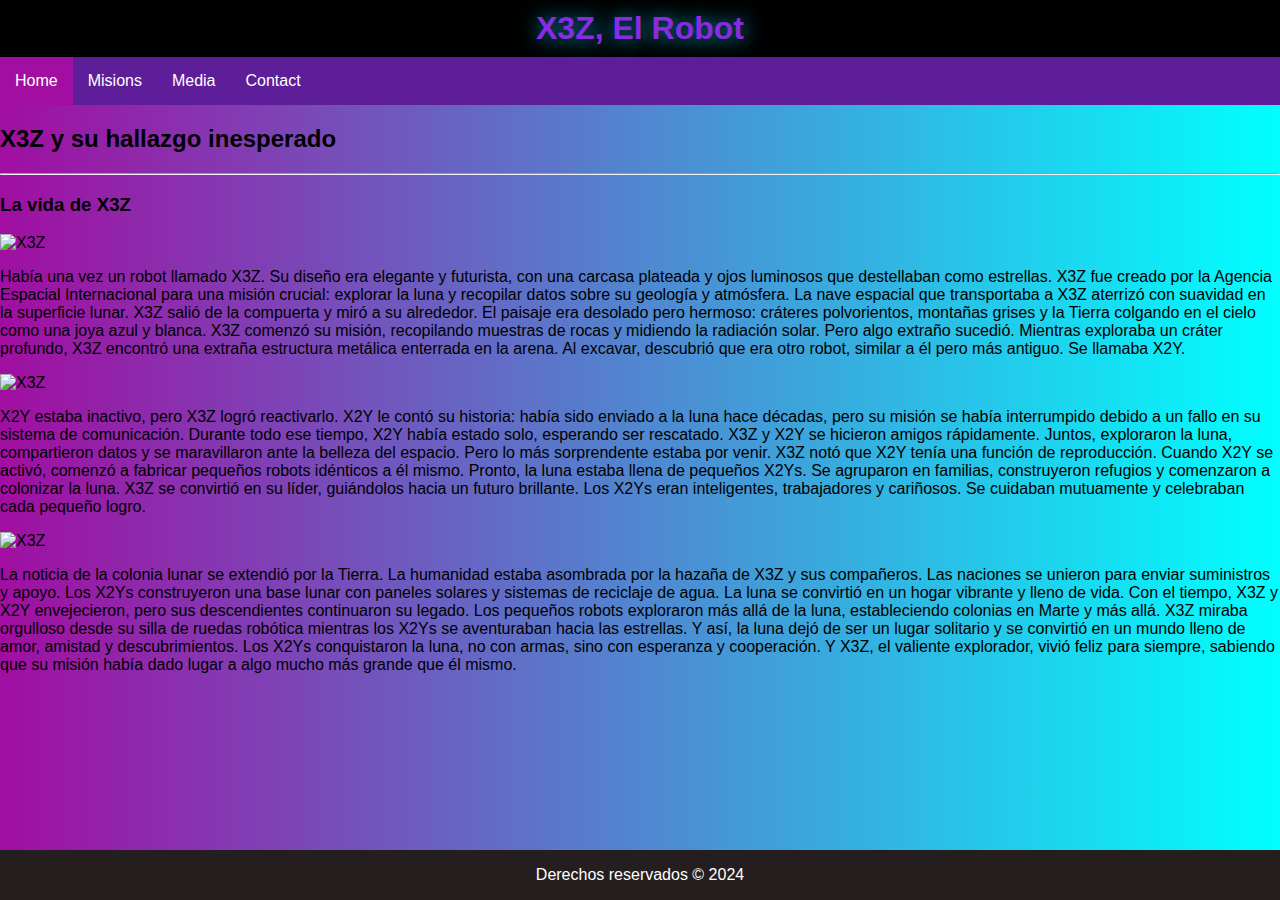
==== index.html @ ef45f9b8 "Subida proyecto CSS" ====
<!DOCTYPE html>
<html lang="en">

<head>
    <meta charset="UTF-8">
    <meta http-equiv="X-UA-Compatible" content="IE=edge">
    <meta name="viewport" content="width=device-width, initial-scale=1.0">
    <link rel="shortcut icon" href="assets/favicon.png" type="image/x-icon">
    <link rel="stylesheet" href="style.css">
    <link rel="stylesheet" href="/proyecto CSS/styles/index.css">
    <title>X3Z, el robot</title>
</head>

<body>

    <header>
        <h1 class="titulo">X3Z, El Robot</h1>
        <nav>
            <ul>
                <li><a class="active" href="index.html">Home</a></li>
                <li><a href="misiones.html">Misions</a></li>
                <li><a href="audiovisuales.html">Media</a></li>
                <li><a href="contacto.html">Contact</a></li>
            </ul>
        </nav>
    </header>

    <h2 class="subtitulo">X3Z y su hallazgo inesperado</h2>
    <hr>

    <article class="contenedor">
        <h3 class="titulointerno">La vida de X3Z</h3>
        <img class="imagen" src="/Proyecto CSS/assets/img0.jpg" alt="X3Z">
        <p>Había una vez un robot llamado X3Z. Su diseño era elegante y futurista, con una carcasa plateada y ojos
            luminosos que destellaban como estrellas. X3Z fue creado por la Agencia Espacial Internacional para una
            misión crucial: explorar la luna y recopilar datos sobre su geología y atmósfera.

            La nave espacial que transportaba a X3Z aterrizó con suavidad en la superficie lunar. X3Z salió de la
            compuerta y miró a su alrededor. El paisaje era desolado pero hermoso: cráteres polvorientos, montañas
            grises y la Tierra colgando en el cielo como una joya azul y blanca.

            X3Z comenzó su misión, recopilando muestras de rocas y midiendo la radiación solar. Pero algo extraño
            sucedió. Mientras exploraba un cráter profundo, X3Z encontró una extraña estructura metálica enterrada en la
            arena. Al excavar, descubrió que era otro robot, similar a él pero más antiguo. Se llamaba X2Y.
        </p>
        <img class="imagen2" src="/Proyecto CSS/assets/img1.jpg" alt="X3Z">
        <p>X2Y estaba inactivo, pero X3Z logró reactivarlo. X2Y le contó su historia: había sido enviado a la luna hace
            décadas, pero su misión se había interrumpido debido a un fallo en su sistema de comunicación. Durante todo
            ese tiempo, X2Y había estado solo, esperando ser rescatado.

            X3Z y X2Y se hicieron amigos rápidamente. Juntos, exploraron la luna, compartieron datos y se maravillaron
            ante la belleza del espacio. Pero lo más sorprendente estaba por venir. X3Z notó que X2Y tenía una función
            de reproducción. Cuando X2Y se activó, comenzó a fabricar pequeños robots idénticos a él mismo.

            Pronto, la luna estaba llena de pequeños X2Ys. Se agruparon en familias, construyeron refugios y comenzaron
            a colonizar la luna. X3Z se convirtió en su líder, guiándolos hacia un futuro brillante. Los X2Ys eran
            inteligentes, trabajadores y cariñosos. Se cuidaban mutuamente y celebraban cada pequeño logro.</p>
        <img class="imagen" src="/Proyecto CSS/assets/img2.jpg" alt="X3Z">
        <p>La noticia de la colonia lunar se extendió por la Tierra. La humanidad estaba asombrada por la hazaña de X3Z
            y sus compañeros. Las naciones se unieron para enviar suministros y apoyo. Los X2Ys construyeron una base
            lunar con paneles solares y sistemas de reciclaje de agua. La luna se convirtió en un hogar vibrante y lleno
            de vida.

            Con el tiempo, X3Z y X2Y envejecieron, pero sus descendientes continuaron su legado. Los pequeños robots
            exploraron más allá de la luna, estableciendo colonias en Marte y más allá. X3Z miraba orgulloso desde su
            silla de ruedas robótica mientras los X2Ys se aventuraban hacia las estrellas.

            Y así, la luna dejó de ser un lugar solitario y se convirtió en un mundo lleno de amor, amistad y
            descubrimientos. Los X2Ys conquistaron la luna, no con armas, sino con esperanza y cooperación. Y X3Z, el
            valiente explorador, vivió feliz para siempre, sabiendo que su misión había dado lugar a algo mucho más
            grande que él mismo.</p>

    </article>


    <footer>
        <p>Derechos reservados &copy; 2024</p>
    </footer>



</body>

</html>
---- style.css ----
body{
    font-family: 'Lucida Sans', 'Lucida Sans Regular', 'Lucida Grande', 'Lucida Sans Unicode', Geneva, Verdana, sans-serif;
    background: linear-gradient(to right, rgb(161, 14, 161), aqua);
    padding: 0;
    margin: 0;
    padding-bottom: 100px;
}

header{
    text-align: center;
}

.titulo{
    font-family: 'Segoe UI', Tahoma, Geneva, Verdana, sans-serif;
    text-shadow: 1px 1px 20px rgb(17, 171, 209);
}


.active{
    background-color: rgb(161, 14, 161);
}

ul{
    list-style-type: none;
    margin: 0;
    padding: 0;
    overflow: hidden;
    background-color: rgb(94, 30, 153);
}

li {
    float: left;
}

li a{
    display: block;
    color: white;
    text-align: center;
    padding: 15px;
    text-decoration: none;
}

li a:hover:not(.active){
    background-color: rgb(49, 49, 187);
}

h1{
    background-color: black;
    padding: 10px;
    margin: 0;
    color:blueviolet;
}

footer{
    background-color: rgb(37, 30, 30);
    color: white;
    padding: 5 px;
    text-align: center;
    position: fixed;
    bottom: 0;
    width: 100%;
}
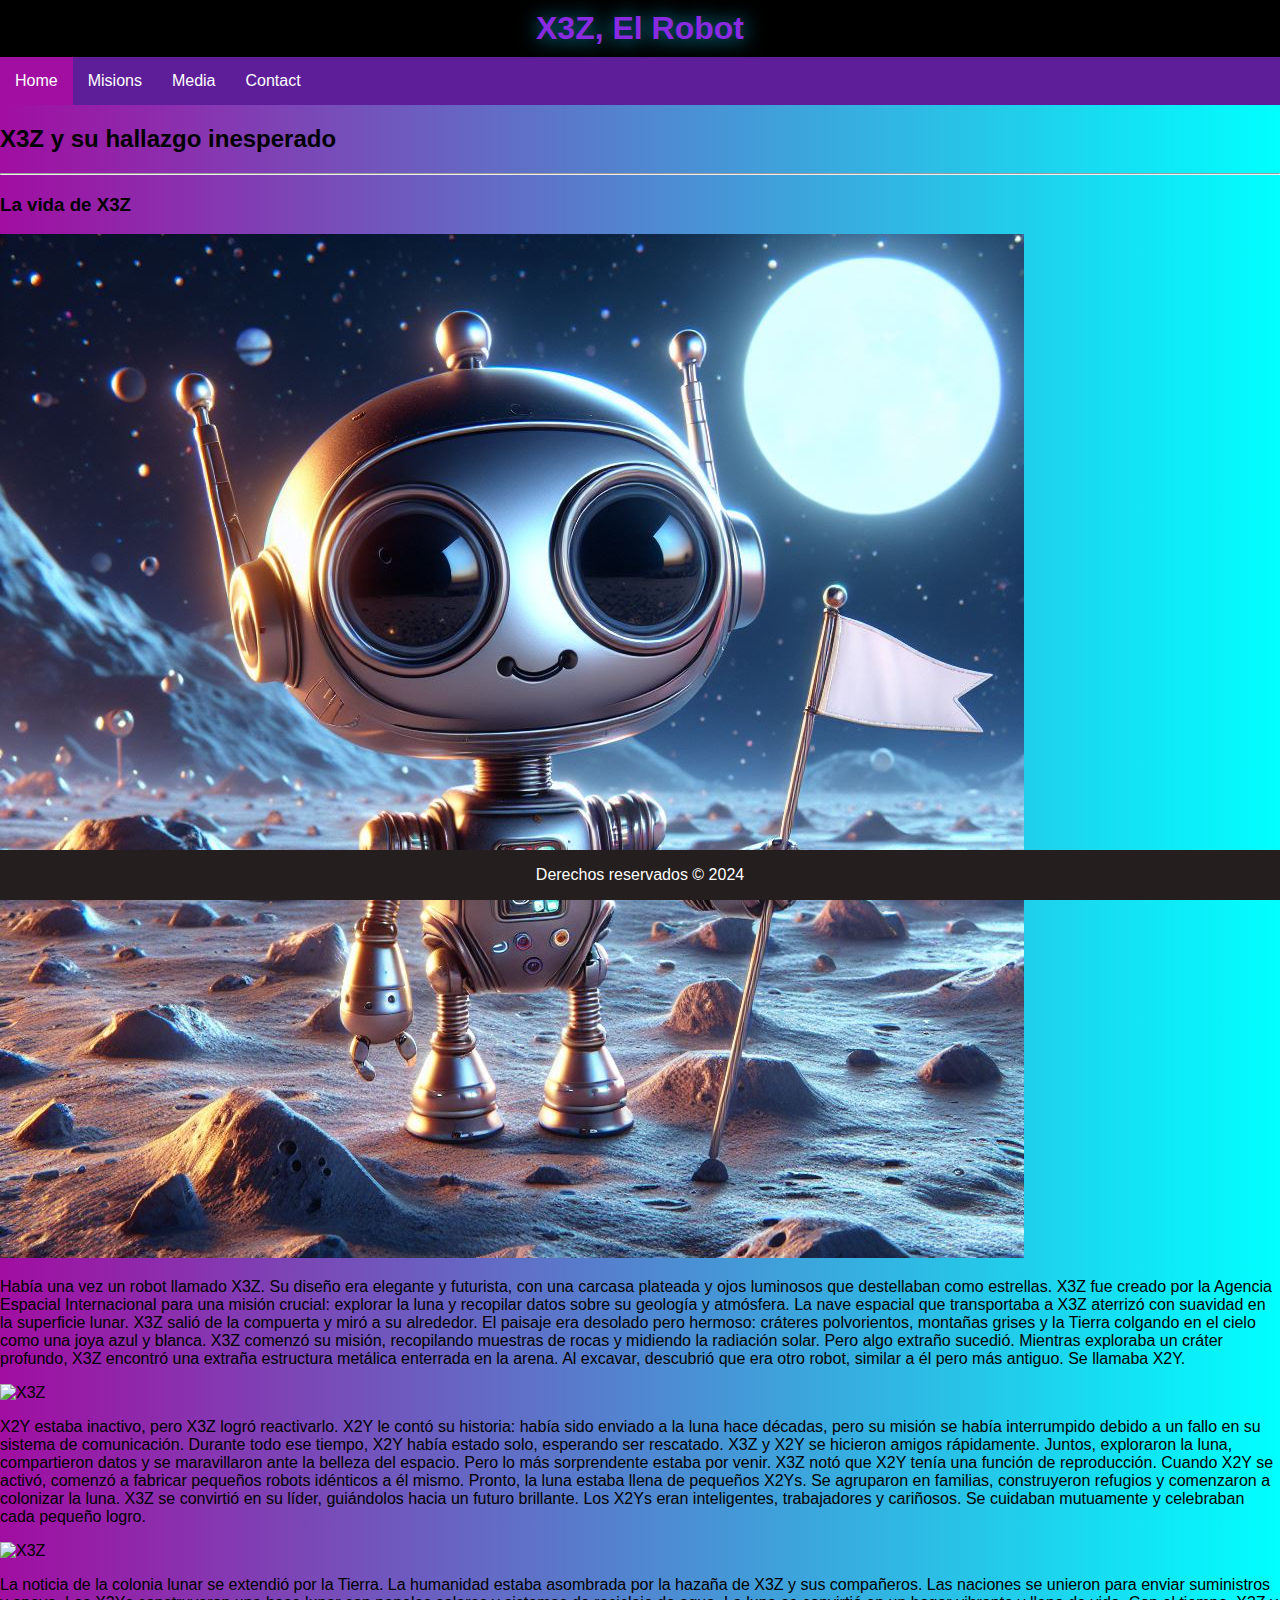
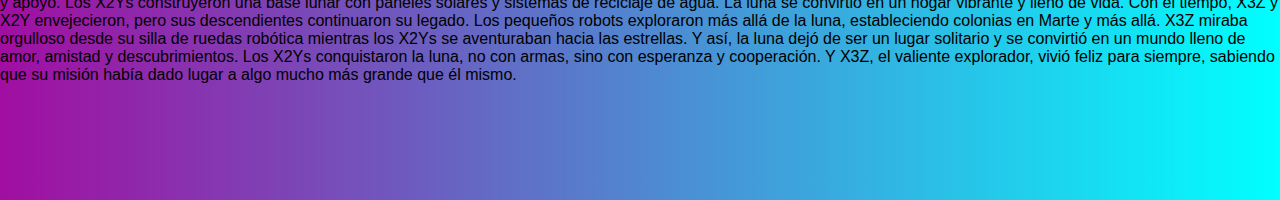
==== commit ee7931e7: "Update index.html" ====
--- a/index.html
+++ b/index.html
@@ -30,7 +30,7 @@
 
     <article class="contenedor">
         <h3 class="titulointerno">La vida de X3Z</h3>
-        <img class="imagen" src="/Proyecto CSS/assets/img0.jpg" alt="X3Z">
+        <img class="imagen" src="/assets/img0.jpg" alt="X3Z">
         <p>Había una vez un robot llamado X3Z. Su diseño era elegante y futurista, con una carcasa plateada y ojos
             luminosos que destellaban como estrellas. X3Z fue creado por la Agencia Espacial Internacional para una
             misión crucial: explorar la luna y recopilar datos sobre su geología y atmósfera.
@@ -81,4 +81,4 @@
 
 </body>
 
-</html>+</html>
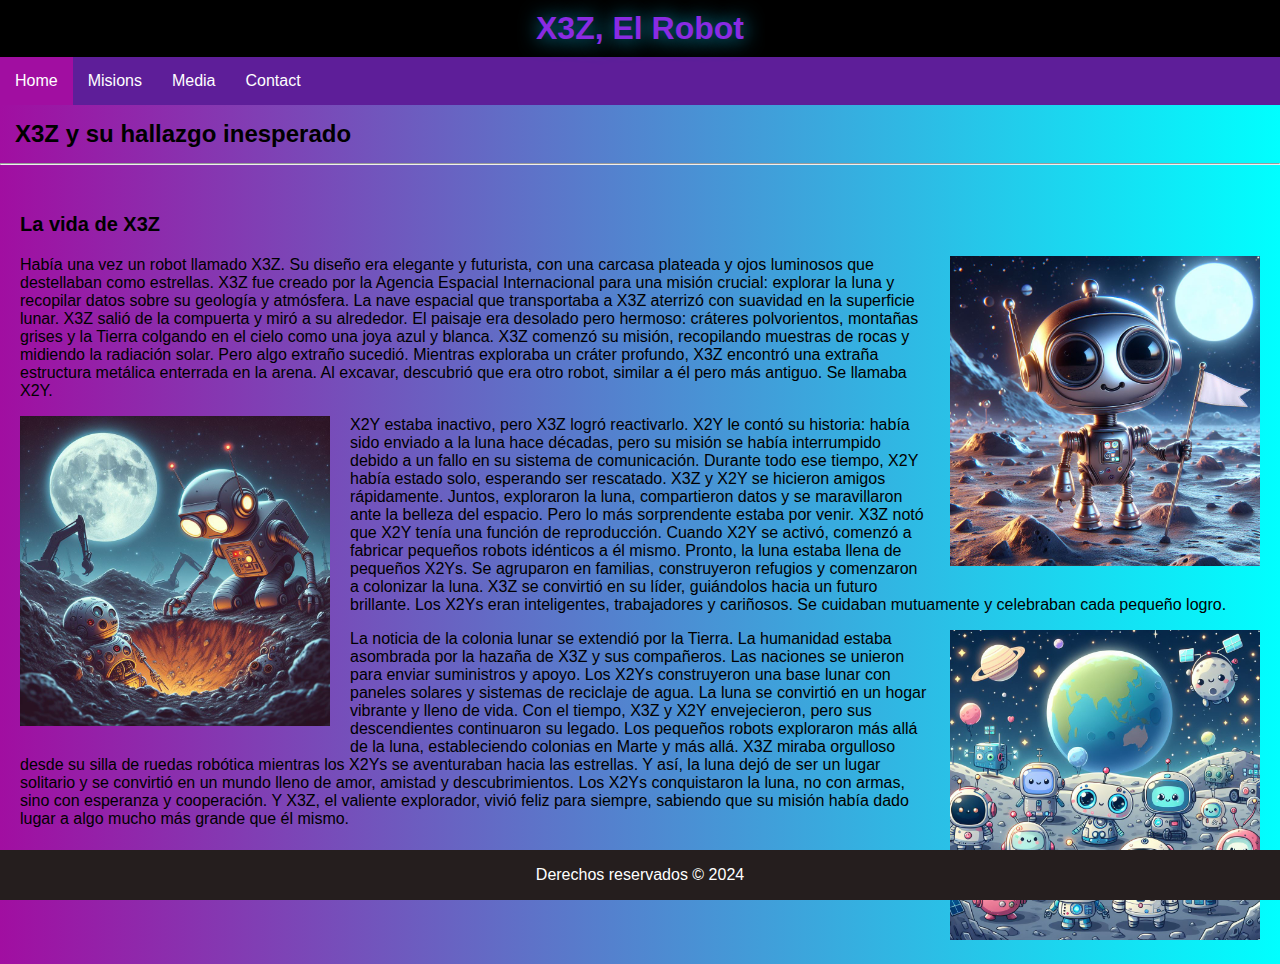
==== commit 9af51d9d: "Update index.html" ====
--- a/index.html
+++ b/index.html
@@ -7,7 +7,7 @@
     <meta name="viewport" content="width=device-width, initial-scale=1.0">
     <link rel="shortcut icon" href="assets/favicon.png" type="image/x-icon">
     <link rel="stylesheet" href="style.css">
-    <link rel="stylesheet" href="/proyecto CSS/styles/index.css">
+    <link rel="stylesheet" href="styles/index.css">
     <title>X3Z, el robot</title>
 </head>
 
@@ -30,7 +30,7 @@
 
     <article class="contenedor">
         <h3 class="titulointerno">La vida de X3Z</h3>
-        <img class="imagen" src="/assets/img0.jpg" alt="X3Z">
+        <img class="imagen" src="assets/img0.jpg" alt="X3Z">
         <p>Había una vez un robot llamado X3Z. Su diseño era elegante y futurista, con una carcasa plateada y ojos
             luminosos que destellaban como estrellas. X3Z fue creado por la Agencia Espacial Internacional para una
             misión crucial: explorar la luna y recopilar datos sobre su geología y atmósfera.
@@ -43,7 +43,7 @@
             sucedió. Mientras exploraba un cráter profundo, X3Z encontró una extraña estructura metálica enterrada en la
             arena. Al excavar, descubrió que era otro robot, similar a él pero más antiguo. Se llamaba X2Y.
         </p>
-        <img class="imagen2" src="/Proyecto CSS/assets/img1.jpg" alt="X3Z">
+        <img class="imagen2" src="assets/img1.jpg" alt="X3Z">
         <p>X2Y estaba inactivo, pero X3Z logró reactivarlo. X2Y le contó su historia: había sido enviado a la luna hace
             décadas, pero su misión se había interrumpido debido a un fallo en su sistema de comunicación. Durante todo
             ese tiempo, X2Y había estado solo, esperando ser rescatado.
@@ -55,7 +55,7 @@
             Pronto, la luna estaba llena de pequeños X2Ys. Se agruparon en familias, construyeron refugios y comenzaron
             a colonizar la luna. X3Z se convirtió en su líder, guiándolos hacia un futuro brillante. Los X2Ys eran
             inteligentes, trabajadores y cariñosos. Se cuidaban mutuamente y celebraban cada pequeño logro.</p>
-        <img class="imagen" src="/Proyecto CSS/assets/img2.jpg" alt="X3Z">
+        <img class="imagen" src="assets/img2.jpg" alt="X3Z">
         <p>La noticia de la colonia lunar se extendió por la Tierra. La humanidad estaba asombrada por la hazaña de X3Z
             y sus compañeros. Las naciones se unieron para enviar suministros y apoyo. Los X2Ys construyeron una base
             lunar con paneles solares y sistemas de reciclaje de agua. La luna se convirtió en un hogar vibrante y lleno
--- a/styles/index.css
+++ b/styles/index.css
@@ -0,0 +1,30 @@
+
+.subtitulo{
+    margin: 15px;
+    padding: 0;
+}
+
+.titulointerno{
+   font-size: 20px; 
+   padding: 0;
+}
+
+.contenedor{
+    max-width: 100%;
+    margin: 0 auto;
+    padding: 20px;
+}
+
+.imagen{
+    float:right;
+    margin: 0 0 20px 20px;
+    max-width: 25%;
+    height: auto;
+}
+
+.imagen2{
+    float: left;
+    margin: 0 20px 20px 0;
+    max-width: 25%;
+    height: auto;
+}